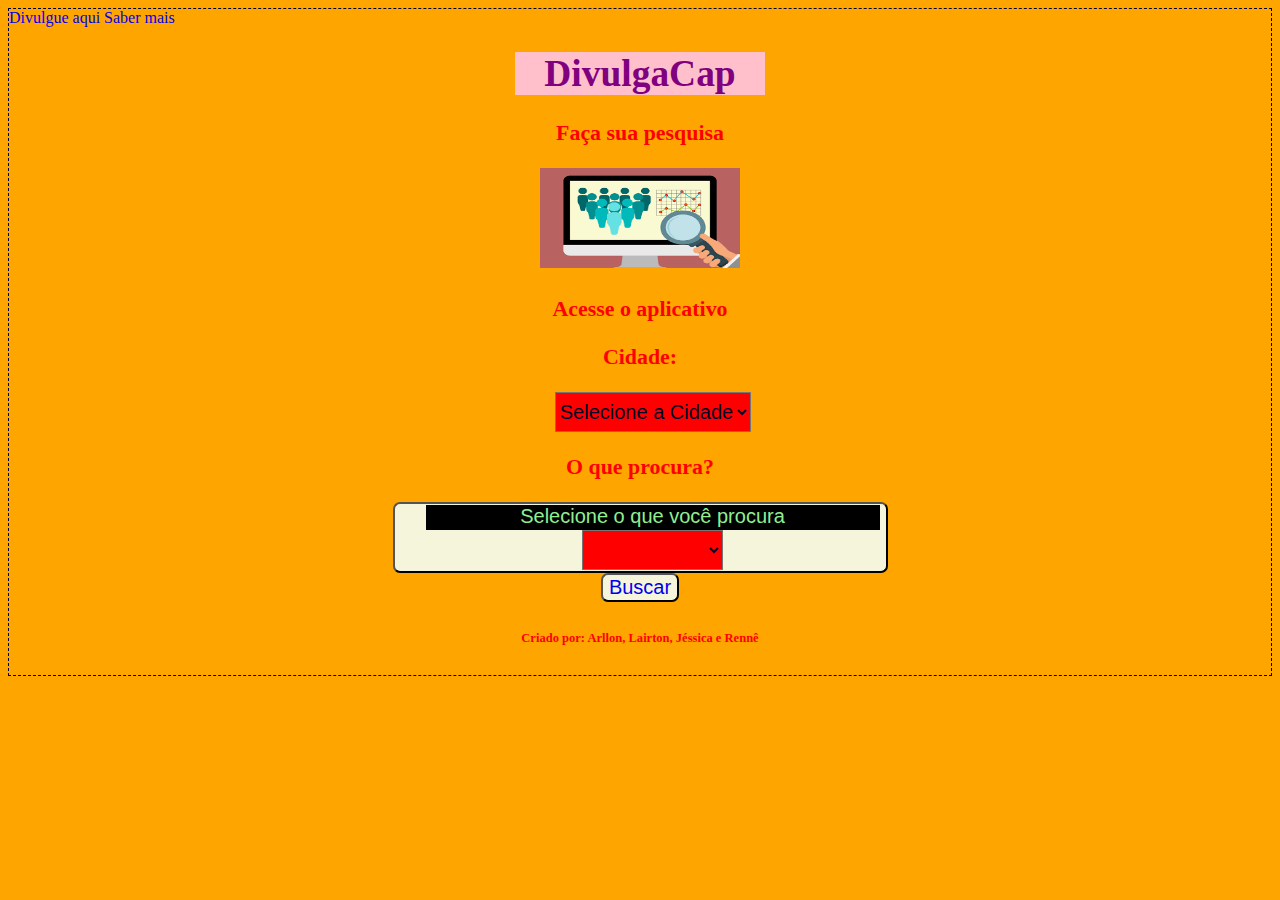
==== index.html @ 301cc5e8 "Initial commit" ====
<!DOCTYPE html>
<html lang="en">
  <head>
    <meta charset="UTF-8"> 
    <meta name="viewport" content="width=device-width, initial-scale=1.0">
    <meta http-equiv="X-UA-Compatible" content="ie=edge">
    <title>Static Template</title>
    <title>Bootstrap</title>
    <link href="https://cdn.jsdelivr.net/npm/bootstrap@5.1.3/dist/css/bootstrap.min.css" rel="stylesheet" integrity="sha384-1BmE4kWBq78iYhFldvKuhfTAU6auU8tT94WrHftjDbrCEXSU1oBoqyl2QvZ6jIW3" crossorigin="anonymous">
    <link href="https://www.encontreopequeno.com.br/vendor/twbs/bootstrap/dist/css/bootstrap.min.css" rel="stylesheet" crossorigin="anonymous">
  </head>
  <body>
   <link rel="stylesheet" href="css/style.css" />
   
   <a href="pagina2.html" class="btn btn-primary btn-lg disabled" tabindex="-1" role="button" aria-disabled="true">Divulgue aqui</a>
    
   <a href="#" class="btn btn-secondary btn-lg disabled" tabindex="-1" role="button" aria-disabled="true">Saber mais</a>

    <h3><h3> 
      
   <center> 
   <h1> DivulgaCap </h1> 
   <h3> Faça sua pesquisa </h3> 
   <h3><h3>
   <img src= "imagens/pesquisa.png" 
   width="200px" 
   height="100px" /> 
   <h3><h3>

   <h3>Acesse o aplicativo</h3> 

   <h3><h3>
   <h3> Cidade: </h3> 
   <h3><h3>
     
   <select class="form-control form-control-lg selectTwo" id="segment" name="segment" >
      
      <option value="">Selecione a Cidade</option> 
      <option value="">Capitão Poço</option> 
      
    </select>
   <h3>  O que procura? </h3> 
   <p><p>
   
      <div class="col-sm">
        <div class="dropdown">
  <button class="btn btn-dark dropdown-toggle" type="button" id="dropdownMenuButton1" data-bs-toggle="dropdown" aria-expanded="false"> 
    <option value="">Selecione o que você  procura</option>
    <select class="form-control form-control-lg selectTwo" id="segment" name="segment" >
      
  </button>  
      <option value="102"></option>
      <option value="102">Academia</option>
      <option value="102">Educação</option>
      <option value="102">Hospedagem</option>
      </select>
    </div>
      
   <button type="submit" value="Buscar"> <a href="pagina2.html"> Buscar </font>  </a> </button>
   
      
    <h6> Criado por: Arllon, Lairton, Jéssica e Rennê</h6> 
   
    
  
    





   <script src="https://code.jquery.com/jquery-3.4.1.slim.min.js" integrity="sha384-J6qa4849blE2+poT4WnyKhv5vZF5SrPo0iEjwBvKU7imGFAV0wwj1yYfoRSJoZ+n" crossorigin="anonymous"></script>
   <script src="https://cdn.jsdelivr.net/npm/popper.js@1.16.0/dist/umd/popper.min.js" integrity="sha384-Q6E9RHvbIyZFJoft+2mJbHaEWldlvI9IOYy5n3zV9zzTtmI3UksdQRVvoxMfooAo" crossorigin="anonymous"></script>
   <script src="https://stackpath.bootstrapcdn.com/bootstrap/4.4.1/js/bootstrap.min.js" integrity="sha384-wfSDF2E50Y2D1uUdj0O3uMBJnjuUD4Ih7YwaYd1iqfktj0Uod8GCExl3Og8ifwB6" crossorigin="anonymous"></script>

  </body>

</html>
---- css/style.css ----
body {
  background-color: orange;
  border: 1px dashed rgb(1, 1, 46);
}

h1 {
  color: purple;
  background-color: pink;
  width: 250px;
}

button {
  color: yellow;
  background-color: beige;
  font-size: 20px;
  border-radius: 7px;
  box-shadow: 200px;
}
h3 {
  color: red;
}
a {
  text-decoration: none;
}
button a:hover {
  color: black;
}
select {
  color: rgb(3, 3, 39);
  max-width: 450px;
  margin-left: 25px;

  height: 40px;

  font-size: 20px;
  text-align: center;

  background-color: red;
}
option {
  color: lightgreen;
  background-color: black;
  width: 450px;
  margin-left: 25px;
  font-size: 20px;
}
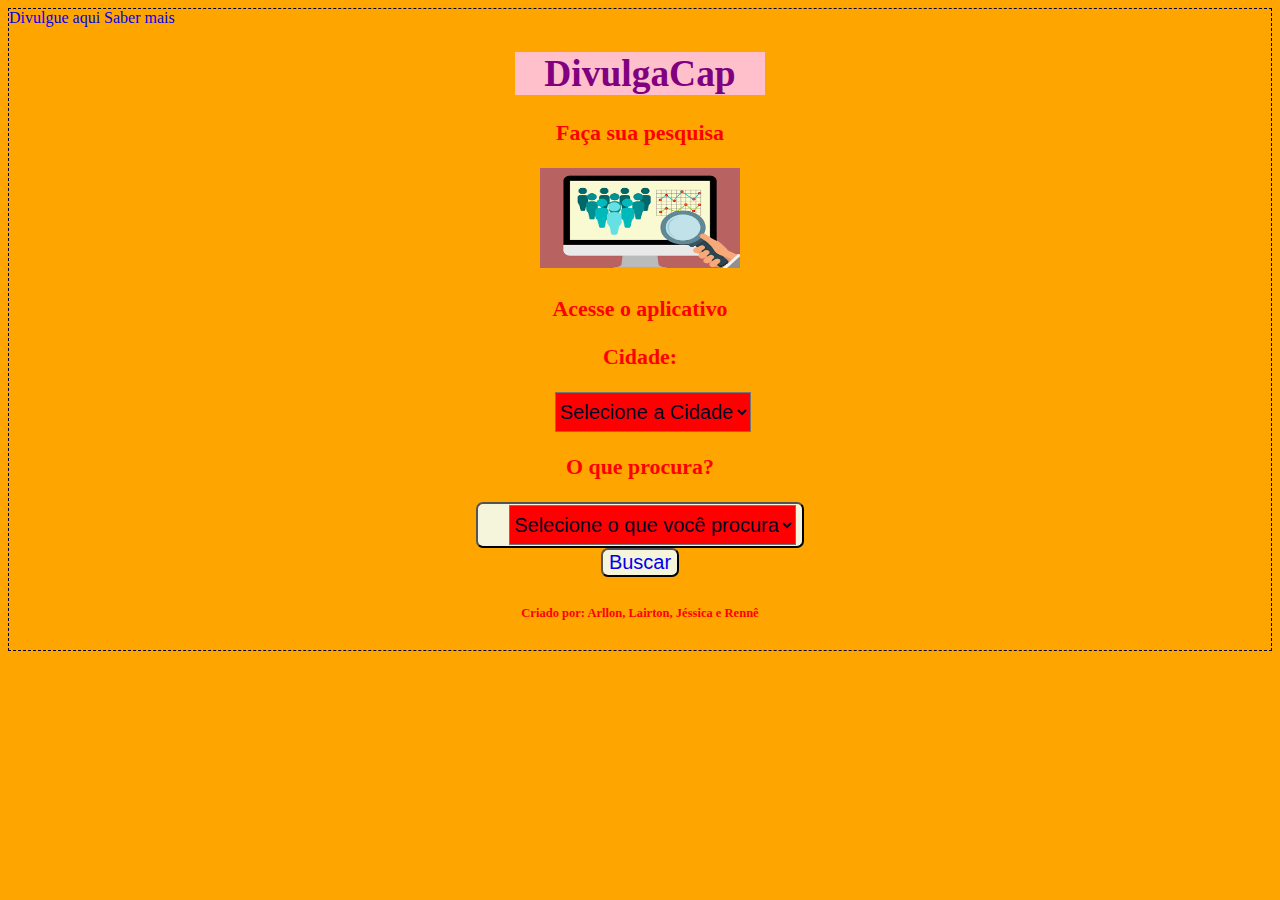
==== commit ea563b46: "rev" ====
--- a/index.html
+++ b/index.html
@@ -45,9 +45,9 @@
       <div class="col-sm">
         <div class="dropdown">
   <button class="btn btn-dark dropdown-toggle" type="button" id="dropdownMenuButton1" data-bs-toggle="dropdown" aria-expanded="false"> 
-    <option value="">Selecione o que você  procura</option>
+    
     <select class="form-control form-control-lg selectTwo" id="segment" name="segment" >
-      
+        <option value=""> Selecione o que você  procura </option>
   </button>  
       <option value="102"></option>
       <option value="102">Academia</option>
--- a/css/style.css
+++ b/css/style.css
@@ -27,7 +27,7 @@
 }
 select {
   color: rgb(3, 3, 39);
-  max-width: 450px;
+  max-width: 400px;
   margin-left: 25px;
 
   height: 40px;
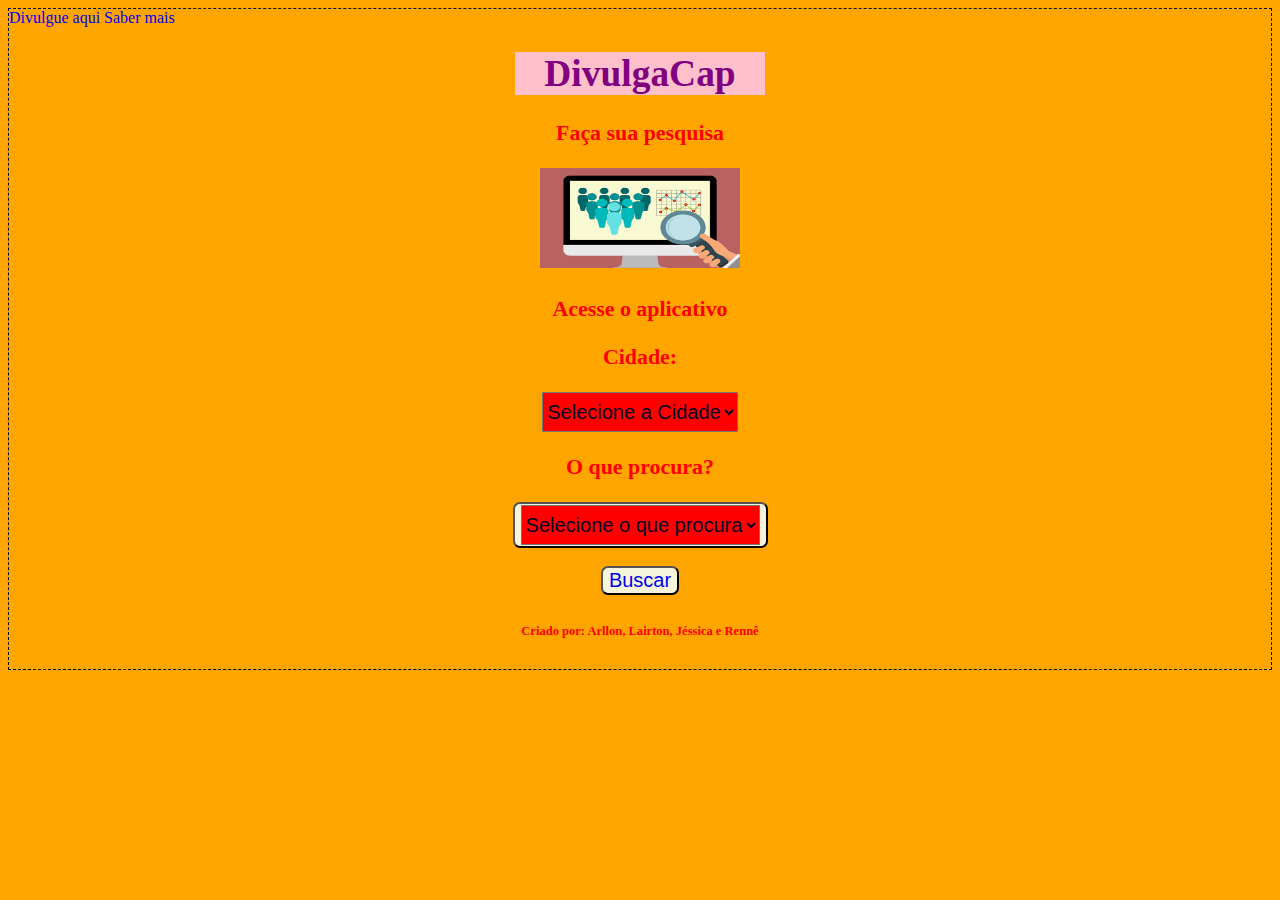
==== commit 48c22638: "rev1" ====
--- a/index.html
+++ b/index.html
@@ -14,7 +14,7 @@
    
    <a href="pagina2.html" class="btn btn-primary btn-lg disabled" tabindex="-1" role="button" aria-disabled="true">Divulgue aqui</a>
     
-   <a href="#" class="btn btn-secondary btn-lg disabled" tabindex="-1" role="button" aria-disabled="true">Saber mais</a>
+   <a href="pagina3.html" class="btn btn-secondary btn-lg disabled" tabindex="-1" role="button" aria-disabled="true">Saber mais</a>
 
     <h3><h3> 
       
@@ -42,19 +42,21 @@
    <h3>  O que procura? </h3> 
    <p><p>
    
-      <div class="col-sm">
+      <div class="col-sm 6">
         <div class="dropdown">
+            
   <button class="btn btn-dark dropdown-toggle" type="button" id="dropdownMenuButton1" data-bs-toggle="dropdown" aria-expanded="false"> 
-    
     <select class="form-control form-control-lg selectTwo" id="segment" name="segment" >
-        <option value=""> Selecione o que você  procura </option>
+      <option value=""> Selecione o que procura</option> 
+  
+        
   </button>  
       <option value="102"></option>
       <option value="102">Academia</option>
       <option value="102">Educação</option>
       <option value="102">Hospedagem</option>
       </select>
-    </div>
+    </div> <p><p>
       
    <button type="submit" value="Buscar"> <a href="pagina2.html"> Buscar </font>  </a> </button>
    
--- a/css/style.css
+++ b/css/style.css
@@ -1,6 +1,7 @@
 body {
   background-color: orange;
   border: 1px dashed rgb(1, 1, 46);
+  font-family: algerian;
 }
 
 h1 {
@@ -23,18 +24,16 @@
   text-decoration: none;
 }
 button a:hover {
-  color: black;
+  color: purple;
 }
 select {
   color: rgb(3, 3, 39);
-  max-width: 400px;
-  margin-left: 25px;
+  max-width: 300px;
 
   height: 40px;
 
   font-size: 20px;
   text-align: center;
-
   background-color: red;
 }
 option {
